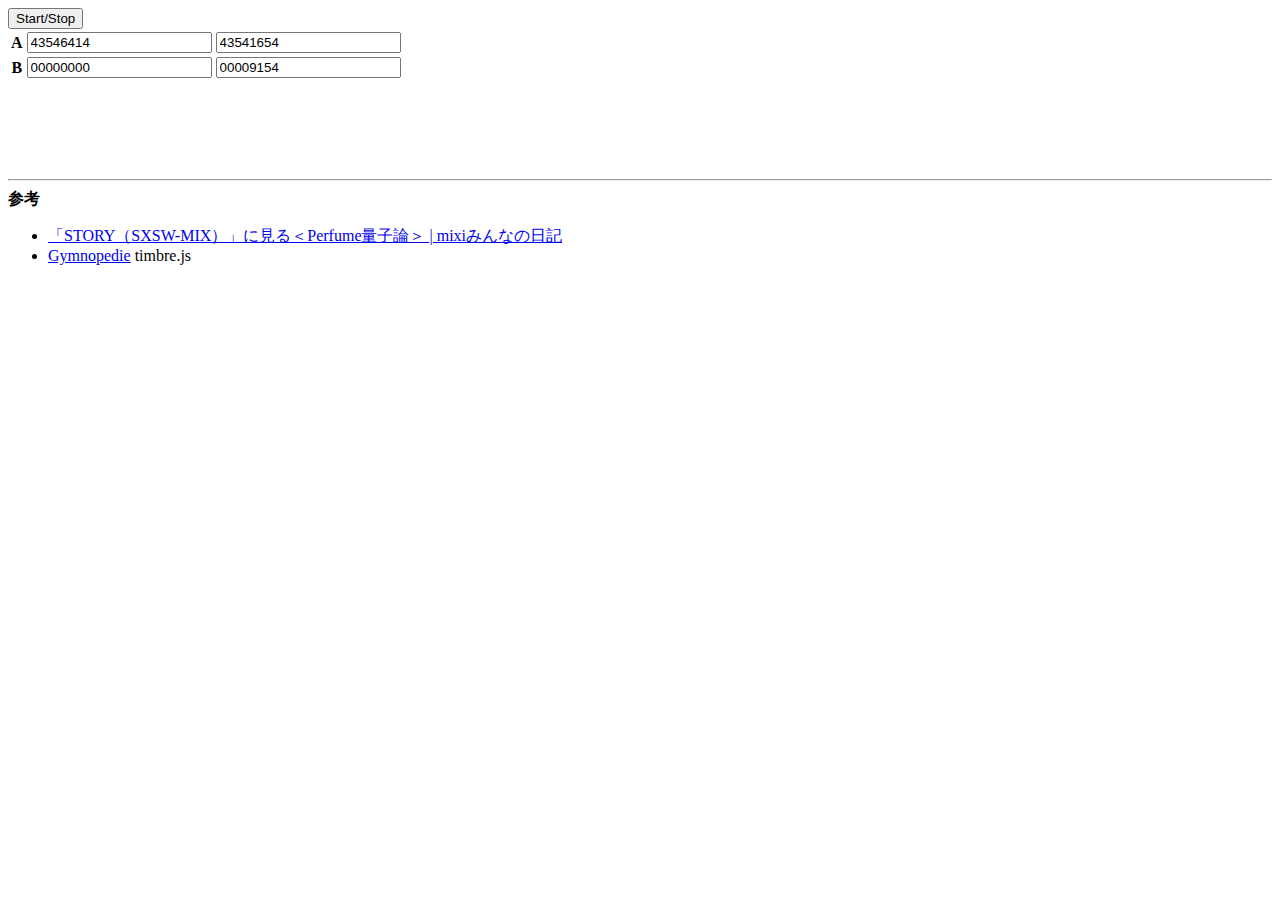
==== 43546414/index.html @ 48669948 "43546414" ====
<html>
<head>
<script src="./timbre.js"></script>
<script>
var _t;
var mml0, mml1;
var env   = T("adsr", {d:3000, s:0, r:600});
var synth = T("SynthDef", {mul:0.45, poly:8});
synth.def = function(opts) {
  var op1 = T("sin", {freq:opts.freq*6, fb:0.25, mul:0.4});
  var op2 = T("sin", {freq:opts.freq, phase:op1, mul:opts.velocity/128});
  return env.clone().append(op2).on("ended", opts.doneAction).bang();
};
var master = synth;
var mod    = T("sin", {freq:2, add:3200, mul:800, kr:1});
master = T("eq", {params:{lf:[800, 0.5, -2], mf:[6400, 0.5, 4]}}, master);
master = T("phaser", {freq:mod, Q:2, steps:4}, master);
master = T("delay", {time:"BPM60 L16", fb:0.65, mix:0.25}, master);

function f(num0, num1) {
	mml0= g(num0);
	mml1= g(num1);
	_t= T("mml", {mml:[mml0, mml1]}, synth).on("ended", function() {
		this.stop();
	}).set({buddies:master}).start();
}
function g(num) {
	var mml = "t60 l8 ";
	num.split('').forEach(function(c) {
		switch (c) {
			case '1':
				mml+= 'o5b  ';
				break;
			case '2':
				mml+= 'o6c  ';
				break;
			case '3':
				mml+= 'o6d  ';
				break;
			case '4':
				mml+= 'o6e  ';
				break;
			case '5':
				mml+= 'o6f+ ';
				break;
			case '6':
				mml+= 'o6g  ';
				break;
			case '7':
				mml+= 'o6a  ';
				break;
			case '8':
				mml+= 'o6b  ';
				break;	
			case '9':
				mml+= 'o7d  ';
				break;
			case '0':
				mml+= 'r8   ';
				break;
			default:
				break;
		}
	});
	return mml;
}
function zeropadding(num) {
	return ( '00000000' + num ).slice( -8 );
}
function s() {
	var m00= zeropadding(document.getElementById('m00').value);
	document.getElementById('m00').value= m00;
	var m01= zeropadding(document.getElementById('m01').value);
	document.getElementById('m01').value= m01;
	var m10= zeropadding(document.getElementById('m10').value);
	document.getElementById('m10').value= m10;
	var m11= zeropadding(document.getElementById('m11').value);
	document.getElementById('m11').value= m11;
	f(m00+m01, m10+m11);
}
function e() {
	_t.stop();
}
</script>
</head>
<body>
<button onclick="javascipt:if(!timbre.isPlaying){s();}else{e();}">Start/Stop</button>
<table><tr>
<th>A</th>
<td><input id="m00" type="text" value="43546414" maxlength="8"></td>
<td><input id="m01" type="text" value="43541654" maxlength="8"></td>
</tr><tr>
<th>B</th>
<td><input id="m10" type="text" value="00000000" maxlength="8"></td>
<td><input id="m11" type="text" value="00009154" maxlength="8"></td>
</tr></table>
<br/>
<br/>
<br/>
<br/>
<br/>
<hr/>
<b>参考</b>
<ul>
<li><a href="http://open.mixi.jp/user/633958/diary/1940196896">「STORY（SXSW-MIX）」に見る＜Perfume量子論＞ | mixiみんなの日記</a></li>
<li><a href="http://mohayonao.github.io/timbre.js/ja/satie.html">Gymnopedie<a> timbre.js</li>
</ul>
</body>
</html>
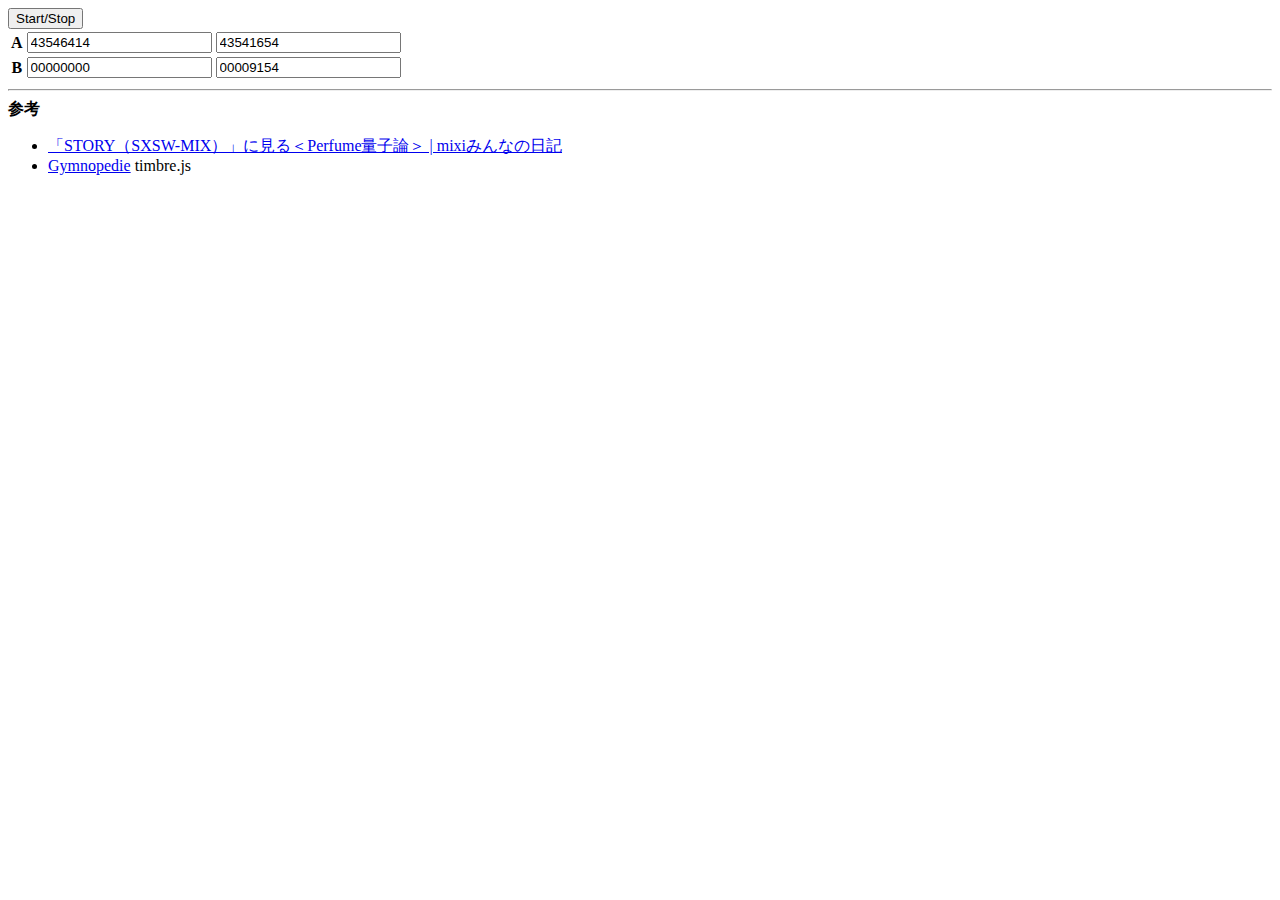
==== commit f268c3a8: "edit" ====
--- a/43546414/index.html
+++ b/43546414/index.html
@@ -1,5 +1,6 @@
 <html>
 <head>
+<title>43546414</title>
 <script src="./timbre.js"></script>
 <script>
 var _t;
@@ -94,11 +95,6 @@
 <td><input id="m10" type="text" value="00000000" maxlength="8"></td>
 <td><input id="m11" type="text" value="00009154" maxlength="8"></td>
 </tr></table>
-<br/>
-<br/>
-<br/>
-<br/>
-<br/>
 <hr/>
 <b>参考</b>
 <ul>
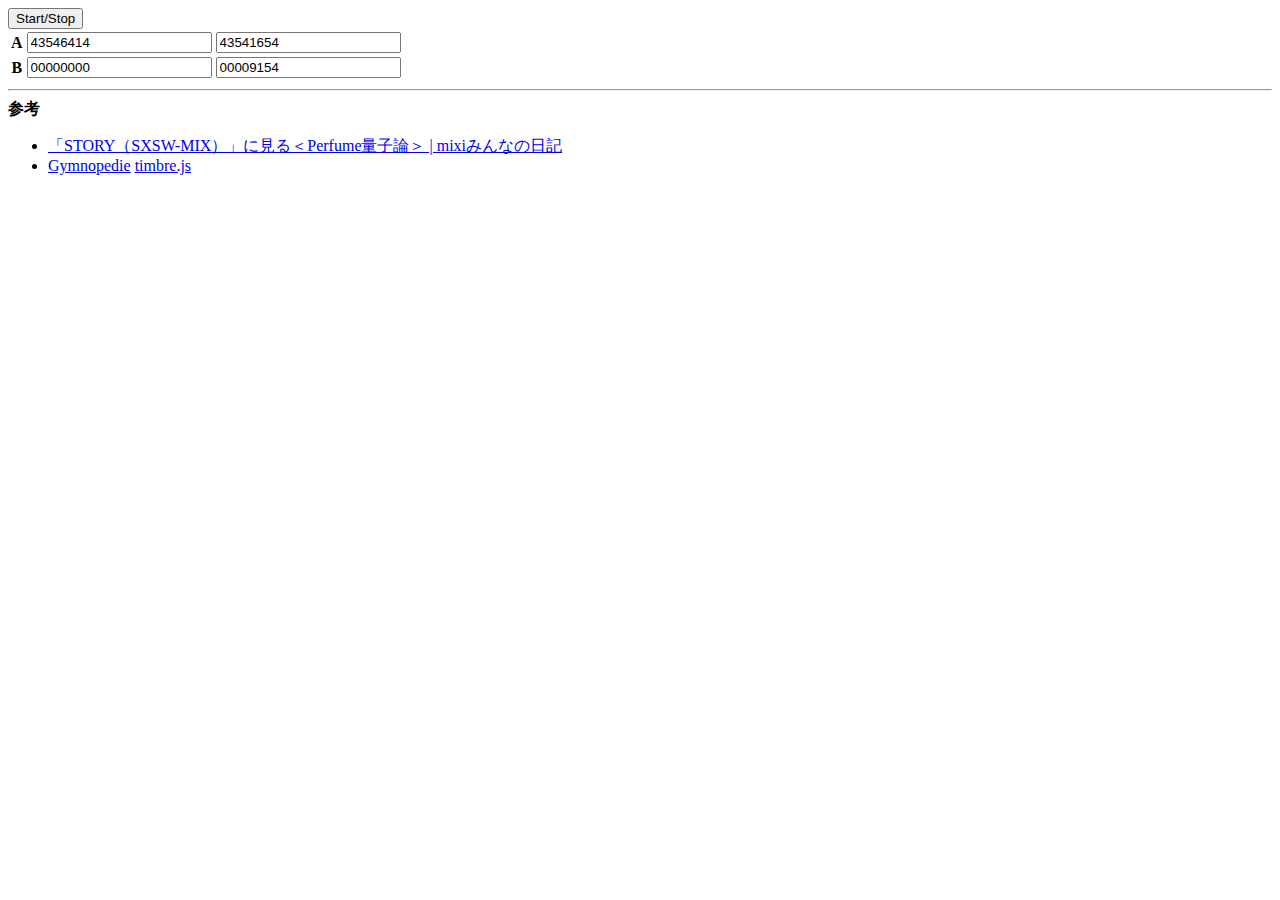
==== commit 87320d25: "add anchor about timbre.js" ====
--- a/43546414/index.html
+++ b/43546414/index.html
@@ -99,7 +99,7 @@
 <b>参考</b>
 <ul>
 <li><a href="http://open.mixi.jp/user/633958/diary/1940196896">「STORY（SXSW-MIX）」に見る＜Perfume量子論＞ | mixiみんなの日記</a></li>
-<li><a href="http://mohayonao.github.io/timbre.js/ja/satie.html">Gymnopedie<a> timbre.js</li>
+<li><a href="http://mohayonao.github.io/timbre.js/ja/satie.html">Gymnopedie<a> <a href="http://mohayonao.github.io/timbre.js/">timbre.js</a></li>
 </ul>
 </body>
 </html>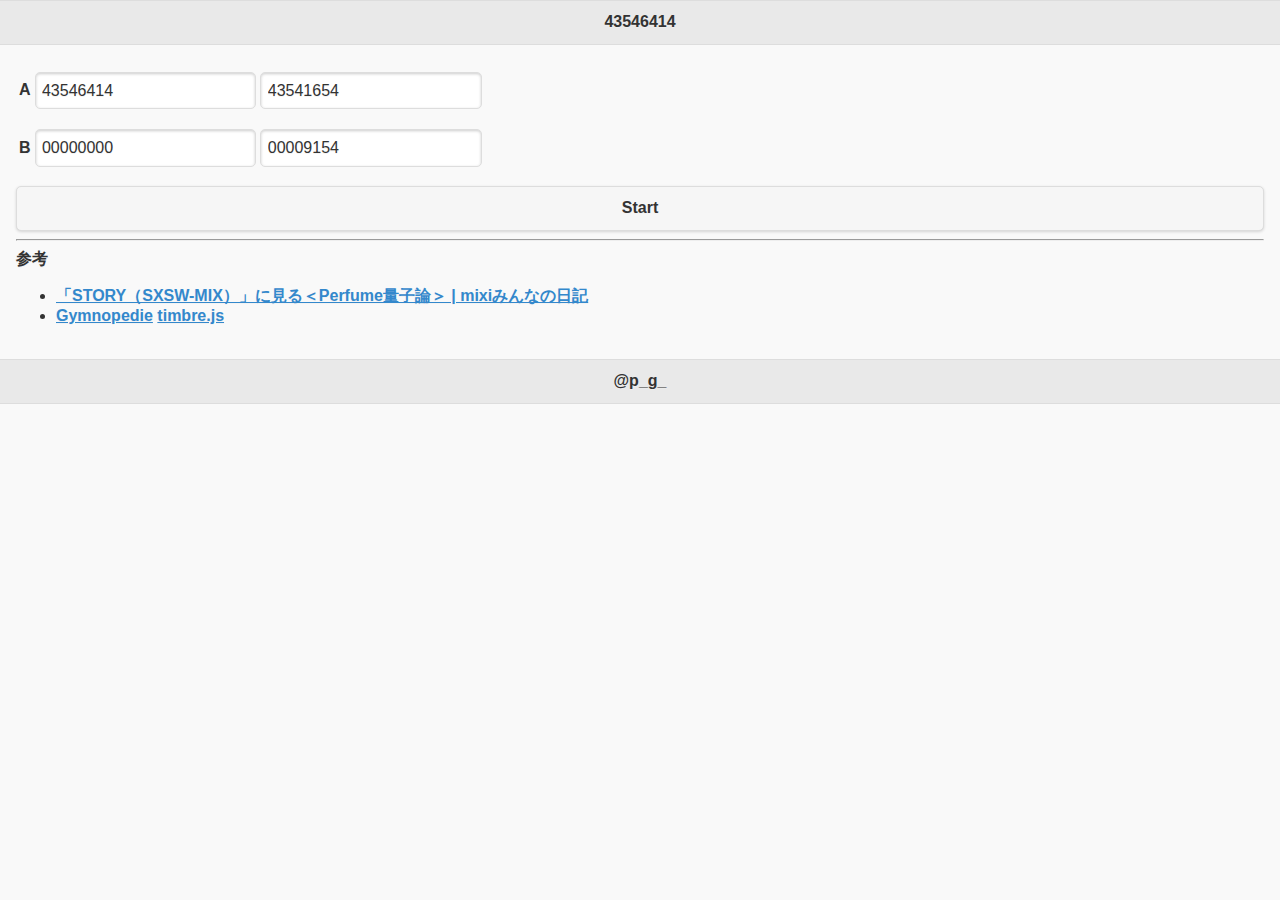
==== commit 6dbc5a46: "for mobile" ====
--- a/43546414/index.html
+++ b/43546414/index.html
@@ -1,105 +1,211 @@
+<!DOCTYPE html>
 <html>
-<head>
-<title>43546414</title>
-<script src="./timbre.js"></script>
-<script>
-var _t;
-var mml0, mml1;
-var env   = T("adsr", {d:3000, s:0, r:600});
-var synth = T("SynthDef", {mul:0.45, poly:8});
-synth.def = function(opts) {
-  var op1 = T("sin", {freq:opts.freq*6, fb:0.25, mul:0.4});
-  var op2 = T("sin", {freq:opts.freq, phase:op1, mul:opts.velocity/128});
-  return env.clone().append(op2).on("ended", opts.doneAction).bang();
-};
-var master = synth;
-var mod    = T("sin", {freq:2, add:3200, mul:800, kr:1});
-master = T("eq", {params:{lf:[800, 0.5, -2], mf:[6400, 0.5, 4]}}, master);
-master = T("phaser", {freq:mod, Q:2, steps:4}, master);
-master = T("delay", {time:"BPM60 L16", fb:0.65, mix:0.25}, master);
-
-function f(num0, num1) {
-	mml0= g(num0);
-	mml1= g(num1);
-	_t= T("mml", {mml:[mml0, mml1]}, synth).on("ended", function() {
-		this.stop();
-	}).set({buddies:master}).start();
-}
-function g(num) {
-	var mml = "t60 l8 ";
-	num.split('').forEach(function(c) {
-		switch (c) {
-			case '1':
-				mml+= 'o5b  ';
-				break;
-			case '2':
-				mml+= 'o6c  ';
-				break;
-			case '3':
-				mml+= 'o6d  ';
-				break;
-			case '4':
-				mml+= 'o6e  ';
-				break;
-			case '5':
-				mml+= 'o6f+ ';
-				break;
-			case '6':
-				mml+= 'o6g  ';
-				break;
-			case '7':
-				mml+= 'o6a  ';
-				break;
-			case '8':
-				mml+= 'o6b  ';
-				break;	
-			case '9':
-				mml+= 'o7d  ';
-				break;
-			case '0':
-				mml+= 'r8   ';
-				break;
-			default:
-				break;
-		}
-	});
-	return mml;
-}
-function zeropadding(num) {
-	return ( '00000000' + num ).slice( -8 );
-}
-function s() {
-	var m00= zeropadding(document.getElementById('m00').value);
-	document.getElementById('m00').value= m00;
-	var m01= zeropadding(document.getElementById('m01').value);
-	document.getElementById('m01').value= m01;
-	var m10= zeropadding(document.getElementById('m10').value);
-	document.getElementById('m10').value= m10;
-	var m11= zeropadding(document.getElementById('m11').value);
-	document.getElementById('m11').value= m11;
-	f(m00+m01, m10+m11);
-}
-function e() {
-	_t.stop();
-}
-</script>
-</head>
-<body>
-<button onclick="javascipt:if(!timbre.isPlaying){s();}else{e();}">Start/Stop</button>
-<table><tr>
-<th>A</th>
-<td><input id="m00" type="text" value="43546414" maxlength="8"></td>
-<td><input id="m01" type="text" value="43541654" maxlength="8"></td>
-</tr><tr>
-<th>B</th>
-<td><input id="m10" type="text" value="00000000" maxlength="8"></td>
-<td><input id="m11" type="text" value="00009154" maxlength="8"></td>
-</tr></table>
-<hr/>
-<b>参考</b>
-<ul>
-<li><a href="http://open.mixi.jp/user/633958/diary/1940196896">「STORY（SXSW-MIX）」に見る＜Perfume量子論＞ | mixiみんなの日記</a></li>
-<li><a href="http://mohayonao.github.io/timbre.js/ja/satie.html">Gymnopedie<a> <a href="http://mohayonao.github.io/timbre.js/">timbre.js</a></li>
-</ul>
-</body>
+	<head>
+		<meta charset="utf-8">
+		<meta name="viewport" content="width=device-width, initial-scale=1">
+		<title>43546414</title>
+		<script src="./jquery.min.js"></script>
+		<script src="./jquery.mobile-1.4.5.min.js"></script>
+		<link href="./jquery.mobile-1.4.5.min.css" rel="stylesheet" type="text/css" />
+		<script src="./timbre.js"></script>
+		<script>
+			(function($) {
+				var _t;
+				var mml0, mml1;
+				var env = T("adsr", {
+					d : 3000,
+					s : 0,
+					r : 600
+				});
+				var synth = T("SynthDef", {
+					mul : 0.45,
+					poly : 8
+				});
+				synth.def = function(opts) {
+					var op1 = T("sin", {
+						freq : opts.freq * 6,
+						fb : 0.25,
+						mul : 0.4
+					});
+					var op2 = T("sin", {
+						freq : opts.freq,
+						phase : op1,
+						mul : opts.velocity / 128
+					});
+					return env.clone().append(op2).on("ended", opts.doneAction).bang();
+				};
+				var master = synth;
+				var mod = T("sin", {
+					freq : 2,
+					add : 3200,
+					mul : 800,
+					kr : 1
+				});
+				master = T("eq", {
+					params : {
+						lf : [800, 0.5, -2],
+						mf : [6400, 0.5, 4]
+					}
+				}, master);
+				master = T("phaser", {
+					freq : mod,
+					Q : 2,
+					steps : 4
+				}, master);
+				master = T("delay", {
+					time : "BPM60 L16",
+					fb : 0.65,
+					mix : 0.25
+				}, master);
+
+				function f(num0, num1) {
+					mml0 = g(num0);
+					mml1 = g(num1);
+					_t = T("mml", {
+						mml : [mml0, mml1]
+					}, synth).on("ended", function() {
+						this.stop();
+						$('#play').text('Start');
+					}).set({
+						buddies : master
+					}).start();
+				}
+
+				function g(num) {
+					var mml = "t60 l8 ";
+					num.split('').forEach(function(c) {
+						switch (c) {
+						case '1':
+							mml += 'o5b  ';
+							break;
+						case '2':
+							mml += 'o6c  ';
+							break;
+						case '3':
+							mml += 'o6d  ';
+							break;
+						case '4':
+							mml += 'o6e  ';
+							break;
+						case '5':
+							mml += 'o6f+ ';
+							break;
+						case '6':
+							mml += 'o6g  ';
+							break;
+						case '7':
+							mml += 'o6a  ';
+							break;
+						case '8':
+							mml += 'o6b  ';
+							break;
+						case '9':
+							mml += 'o7d  ';
+							break;
+						case '0':
+							mml += 'r8   ';
+							break;
+						default:
+							break;
+						}
+					});
+					return mml;
+				}
+
+				function zeropadding(num) {
+					return ('00000000' + num ).slice(-8);
+				}
+
+				function s() {
+					var m00 = zeropadding($('#m00').val());
+					$('#00').val(m00);
+					var m01 = zeropadding($('#m01').val());
+					$('#01').val(m00);
+					var m10 = zeropadding($('#m10').val());
+					$('#10').val(m00);
+					var m11 = zeropadding($('#m11').val());
+					$('#11').val(m00);
+					f(m00 + m01, m10 + m11);
+				}
+
+				function e() {
+					_t.stop();
+				}
+
+
+				$(document).ready(function() {
+					$('#play').on('click', function() {
+						if (!timbre.isPlaying) {
+							$('#play').text('Stop');
+							s();
+						} else {
+							$('#play').text('Start');
+							e();
+						}
+					});
+				});
+			})(jQuery);
+		</script>
+	</head>
+	<body>
+		<div data-role="page">
+			<div data-role="header">
+				<h1>43546414</h1>
+			</div>
+			<div role="main" class="ui-content">
+				<table>
+					<tr>
+						<th>A</th>
+						<td>
+						<input id="m00" type="text" value="43546414" maxlength="8">
+						</td>
+						<td>
+						<input id="m01" type="text" value="43541654" maxlength="8">
+						</td>
+					</tr>
+					<tr>
+						<th>B</th>
+						<td>
+						<input id="m10" type="text" value="00000000" maxlength="8">
+						</td>
+						<td>
+						<input id="m11" type="text" value="00009154" maxlength="8">
+						</td>
+					</tr>
+				</table>
+				<button id="play">
+					Start
+				</button>
+				<hr/>
+				<b>参考</b>
+				<ul>
+					<li>
+						<a href="http://open.mixi.jp/user/633958/diary/1940196896">「STORY（SXSW-MIX）」に見る＜Perfume量子論＞ | mixiみんなの日記</a>
+					</li>
+					<li>
+						<a href="http://mohayonao.github.io/timbre.js/ja/satie.html">Gymnopedie<a> <a href="http://mohayonao.github.io/timbre.js/">timbre.js</a>
+					</li>
+				</ul>
+			</div>
+			<div data-role="footer">
+				<h4>@p_g_</h4>
+			</div>
+			<script>
+				(function(i, s, o, g, r, a, m) {
+					i['GoogleAnalyticsObject'] = r;
+					i[r] = i[r] ||
+					function() {
+						(i[r].q = i[r].q || []).push(arguments)
+					}, i[r].l = 1 * new Date();
+					a = s.createElement(o), m = s.getElementsByTagName(o)[0];
+					a.async = 1;
+					a.src = g;
+					m.parentNode.insertBefore(a, m)
+				})(window, document, 'script', '//www.google-analytics.com/analytics.js', 'ga');
+
+				ga('create', 'UA-1735358-7', 'auto');
+				ga('send', 'pageview');
+			</script>
+		</div><!-- /page -->
+	</body>
 </html>